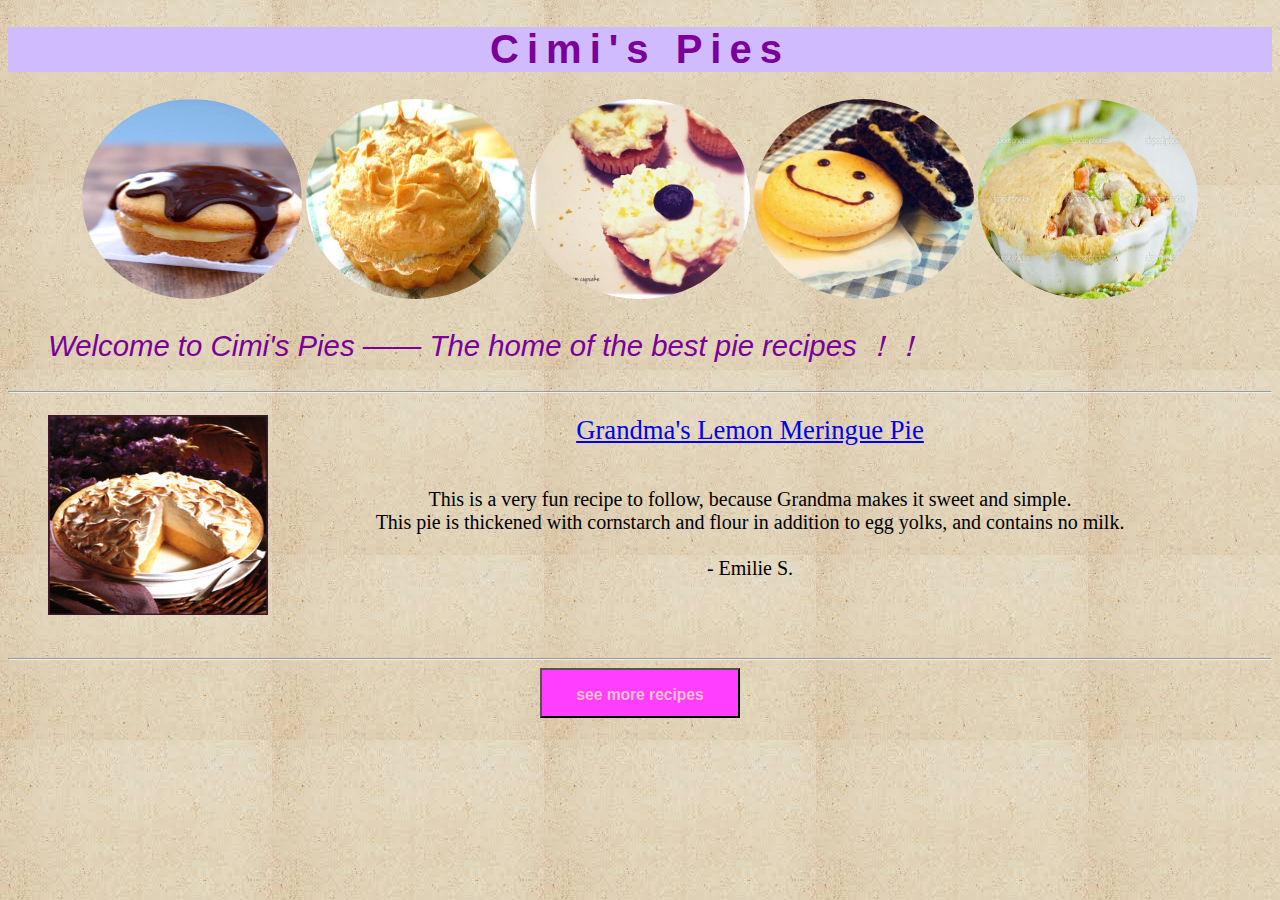
==== html/index.html @ 558e5a0b "complete first assignment" ====
<!DOCTYPE html>
<html>

<head> 

	<meta charset="utf-8"> 
	<link rel="stylesheet" type="text/css" href="../css/home_page.css"/>
	<title>Cimi's Pies</title> 

</head>

<body>

	<h1>Cimi's Pies</h1>
	<blockquote class="title_block">
		<img class="title_img" src="../pictrue/sample.jpg">
		<img class="title_img" src="../pictrue/sample1.jpg">
		<img class="title_img" src="../pictrue/sample2.jpg">
		<img class="title_img" src="../pictrue/sample3.jpg">
		<img class="title_img" src="../pictrue/sample4.jpg">
		<br/>

		<h2 class="welcome">
			<em>Welcome to Cimi's Pies —— The home of the best pie recipes ！！</em>
		</h2>
	</blockquote>
	<hr/>

	<blockquote>
		<a href="pie.html"> <img class="main_img" src="../pictrue/pie.jpg"> </a>
		<h2 class="content"> 
			<a href="pie.html"> Grandma's Lemon Meringue Pie </a>
		</h2>
		<p>
	        This is a very fun recipe to follow, because Grandma makes it sweet and simple.<br/>
	        This pie is thickened with cornstarch and flour in addition to egg yolks, and contains no milk.
	        	<br/>
  	        <br/>
	        - Emilie S.
		</p>
	</blockquote>
	<hr/>

	<div>
	<button onclick="location='https://www.bbcgoodfood.com/search/node?search_api=Pie'"> 
		<h3>see more recipes</h3>
	</button>
	</div>

</body>

</html>
---- css/home_page.css ----
h1{
    color: #7A0099;
   	background-color: #D1BBFF;
    text-align: center;
   	font-size: 30pt;
  	font-weight: bold;
    font-family: "Century Gothic", "Futura", "Verdana", sans-serif;
  	letter-spacing: 0.2em;
}

h2.welcome{
   	text-align: left;
   	font-size: 22pt;
   	font-weight: normal;
    font-family: "Century Gothic", "Futura", "Verdana", sans-serif;
    color: #7A0099;
}

h2.content{
    color: #A4A400;
    font-size: 20pt;
   	font-weight: normal;
    text-decoration: underline;
    text-align: center;
    height: 50px;
}

p{
    text-align: center;
    font-size: 15pt;
    height: 150px;
}

body{
    background-image: url("../pictrue/home_background.jpg");
}

blockquote.title_block{
    text-align: center;
}

img.title_img{
    width: 220px;
    height: 200px;
    border-radius: 100%;
}

img.main_img{
    width: 220px;
    height: 200px;
    float: left;
    border: 8;
}

div{
    text-align: center;
}

button{
    color: pink;
    background-color: #FF3EFF;
    width: 200px;
    height: 50px;
}
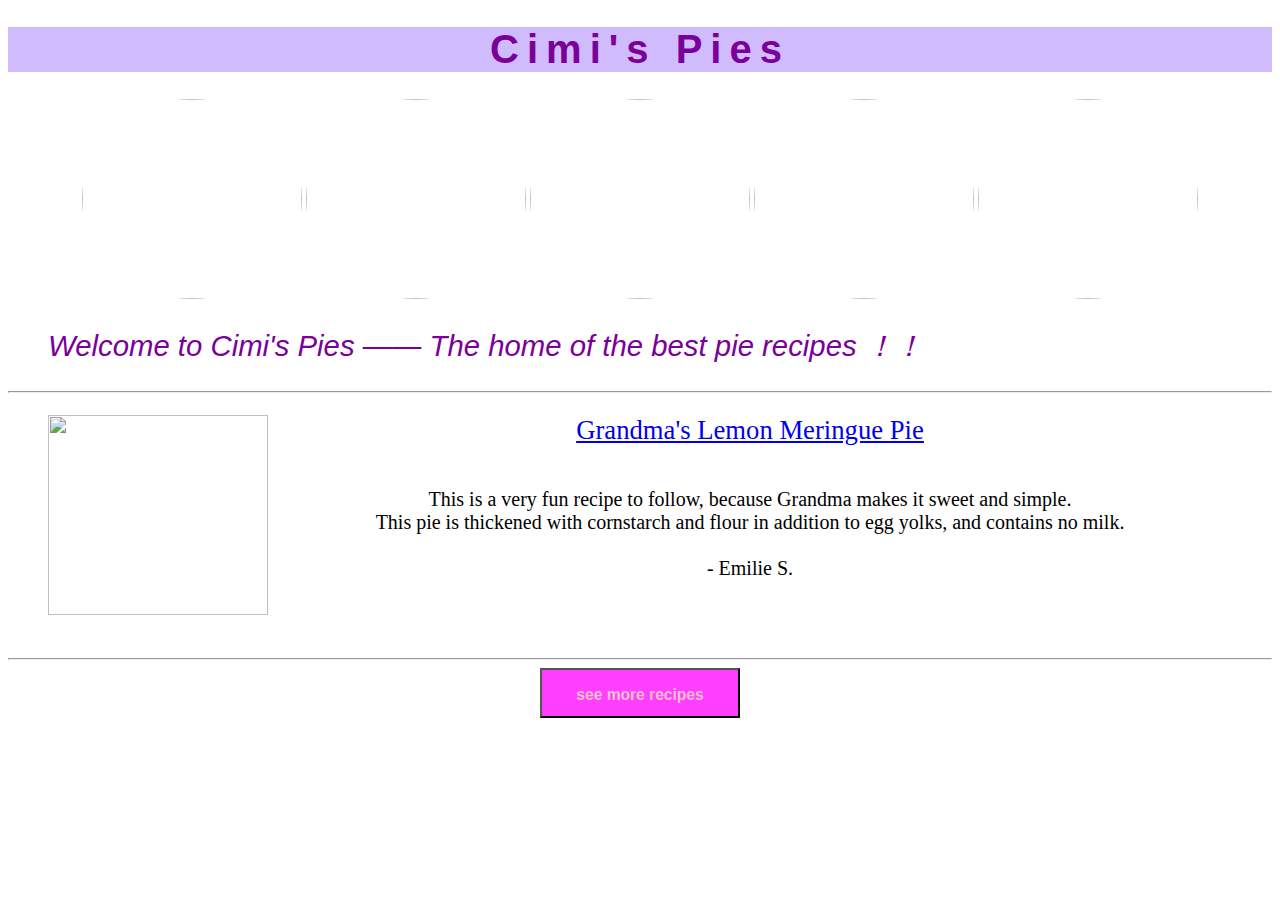
==== commit a10b0fdd: "删除图片内容" ====
--- a/html/index.html
+++ b/html/index.html
@@ -13,11 +13,11 @@
 
 	<h1>Cimi's Pies</h1>
 	<blockquote class="title_block">
-		<img class="title_img" src="../pictrue/sample.jpg">
-		<img class="title_img" src="../pictrue/sample1.jpg">
-		<img class="title_img" src="../pictrue/sample2.jpg">
-		<img class="title_img" src="../pictrue/sample3.jpg">
-		<img class="title_img" src="../pictrue/sample4.jpg">
+		<img class="title_img" src="https://b-ssl.duitang.com/uploads/blog/201312/03/20131203194306_Cfwvd.thumb.700_0.jpeg">
+		<img class="title_img" src="http://s2.cdn.xiachufang.com/207704f89d1e11e5a45ae5ea5a7c21b5.jpg?imageView2/2/w/600/interlace/1/q/90">
+		<img class="title_img" src="https://ss0.bdstatic.com/70cFuHSh_Q1YnxGkpoWK1HF6hhy/it/u=2691794664,3351370724&fm=27&gp=0.jpg">
+		<img class="title_img" src="https://ss1.bdstatic.com/70cFvXSh_Q1YnxGkpoWK1HF6hhy/it/u=2702016923,2381507910&fm=27&gp=0.jpg">
+		<img class="title_img" src="https://st.depositphotos.com/1884173/1837/i/450/depositphotos_18372303-stock-photo-chicken-pot-pie.jpg">
 		<br/>
 
 		<h2 class="welcome">
@@ -27,7 +27,7 @@
 	<hr/>
 
 	<blockquote>
-		<a href="pie.html"> <img class="main_img" src="../pictrue/pie.jpg"> </a>
+		<a href="pie.html"> <img class="main_img" src="http://courses.cs.washington.edu/courses/cse190m/09sp/homework/1/pie.jpg"> </a>
 		<h2 class="content"> 
 			<a href="pie.html"> Grandma's Lemon Meringue Pie </a>
 		</h2>
--- a/css/home_page.css
+++ b/css/home_page.css
@@ -32,7 +32,7 @@
 }
 
 body{
-    background-image: url("../pictrue/home_background.jpg");
+    background-image: url("http://pic.58pic.com/58pic/14/48/50/94H58PICRsZ_1024.jpg");
 }
 
 blockquote.title_block{
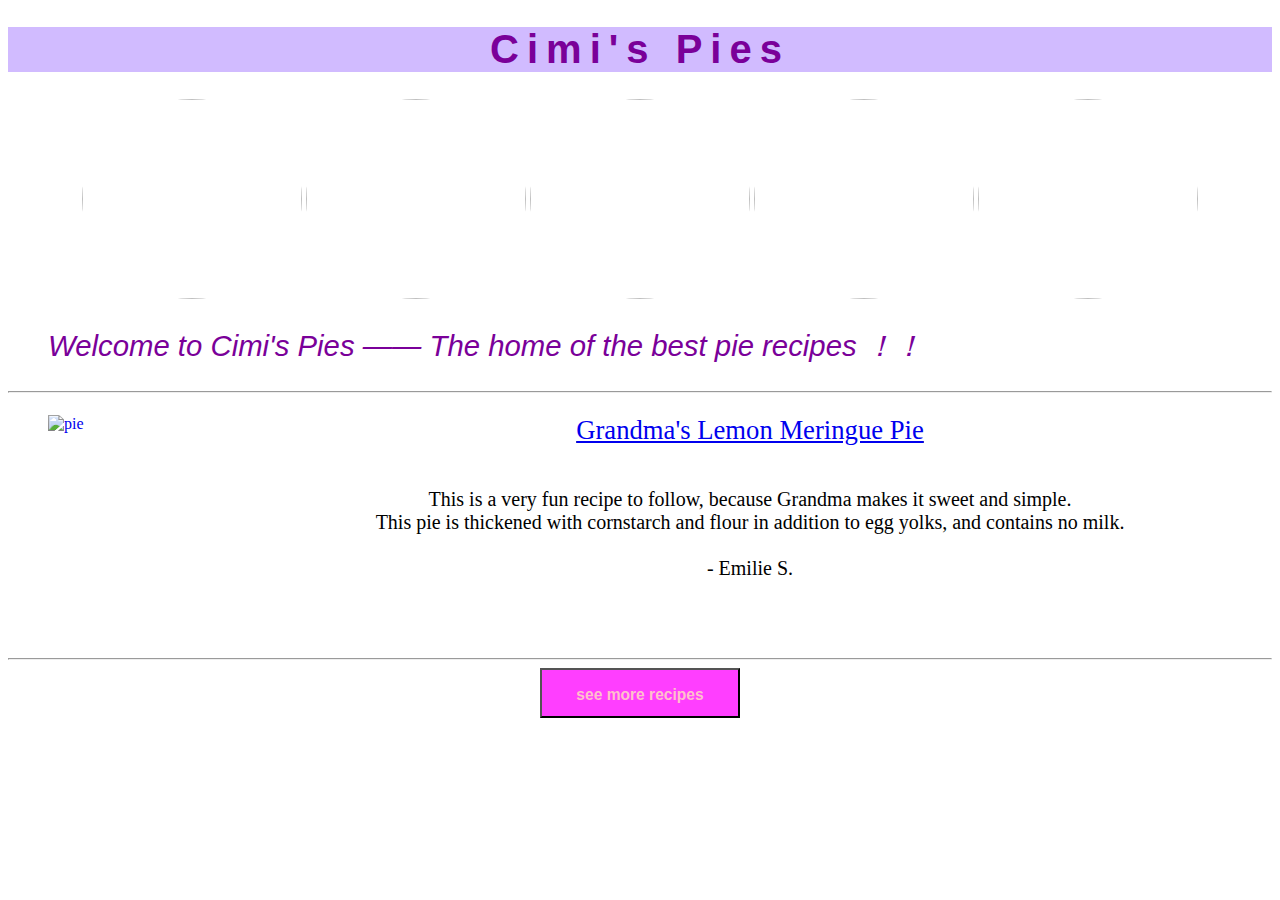
==== commit 99f57a0d: "add commentaries to pie.html" ====
--- a/html/index.html
+++ b/html/index.html
@@ -5,6 +5,7 @@
 
 	<meta charset="utf-8"> 
 	<link rel="stylesheet" type="text/css" href="../css/home_page.css"/>
+	<link rel="shortcut icon" href="https://encrypted-tbn0.gstatic.com/images?q=tbn:ANd9GcQxejmoHrSAjMnRPlRulZqTLVMdrcLKMUv7CiJxa2h-pMOtPbs2yQ" />
 	<title>Cimi's Pies</title> 
 
 </head>
@@ -13,11 +14,11 @@
 
 	<h1>Cimi's Pies</h1>
 	<blockquote class="title_block">
-		<img class="title_img" src="https://b-ssl.duitang.com/uploads/blog/201312/03/20131203194306_Cfwvd.thumb.700_0.jpeg">
-		<img class="title_img" src="http://s2.cdn.xiachufang.com/207704f89d1e11e5a45ae5ea5a7c21b5.jpg?imageView2/2/w/600/interlace/1/q/90">
-		<img class="title_img" src="https://ss0.bdstatic.com/70cFuHSh_Q1YnxGkpoWK1HF6hhy/it/u=2691794664,3351370724&fm=27&gp=0.jpg">
-		<img class="title_img" src="https://ss1.bdstatic.com/70cFvXSh_Q1YnxGkpoWK1HF6hhy/it/u=2702016923,2381507910&fm=27&gp=0.jpg">
-		<img class="title_img" src="https://st.depositphotos.com/1884173/1837/i/450/depositphotos_18372303-stock-photo-chicken-pot-pie.jpg">
+		<img class="title_img" src="https://b-ssl.duitang.com/uploads/blog/201312/03/20131203194306_Cfwvd.thumb.700_0.jpeg"/>
+		<img class="title_img" src="http://s2.cdn.xiachufang.com/207704f89d1e11e5a45ae5ea5a7c21b5.jpg?imageView2/2/w/600/interlace/1/q/90"/>
+		<img class="title_img" src="https://ss0.bdstatic.com/70cFuHSh_Q1YnxGkpoWK1HF6hhy/it/u=2691794664,3351370724&fm=27&gp=0.jpg"/>
+		<img class="title_img" src="https://ss1.bdstatic.com/70cFvXSh_Q1YnxGkpoWK1HF6hhy/it/u=2702016923,2381507910&fm=27&gp=0.jpg"/>
+		<img class="title_img" src="https://st.depositphotos.com/1884173/1837/i/450/depositphotos_18372303-stock-photo-chicken-pot-pie.jpg"/>
 		<br/>
 
 		<h2 class="welcome">
@@ -27,7 +28,9 @@
 	<hr/>
 
 	<blockquote>
-		<a href="pie.html"> <img class="main_img" src="http://courses.cs.washington.edu/courses/cse190m/09sp/homework/1/pie.jpg"> </a>
+		<a href="pie.html"> 
+			<img class="main_img" src="http://courses.cs.washington.edu/courses/cse190m/09sp/homework/1/pie.jpg" alt="pie"/> 
+		</a>
 		<h2 class="content"> 
 			<a href="pie.html"> Grandma's Lemon Meringue Pie </a>
 		</h2>
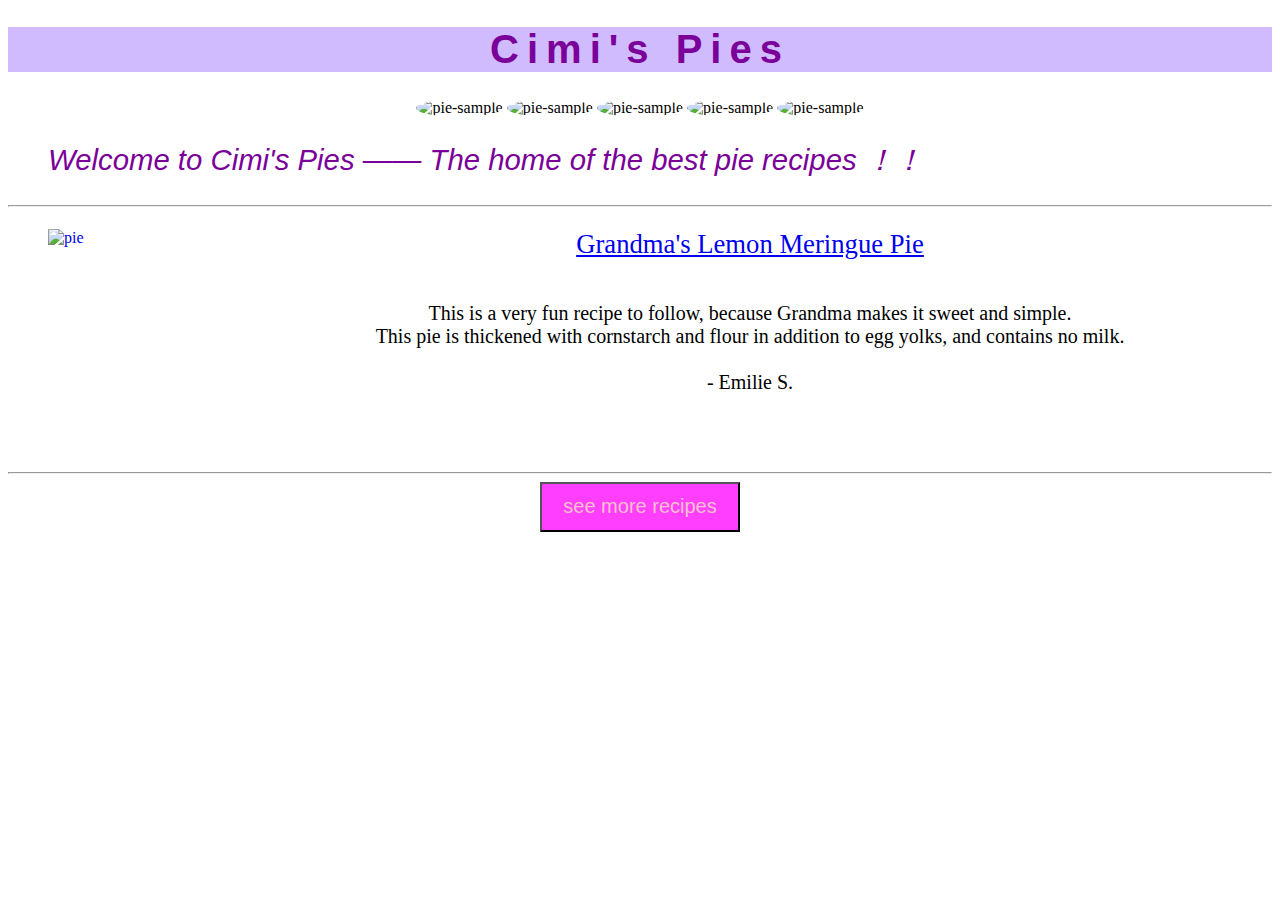
==== commit 8c0b0c4a: "修改格式通过检查" ====
--- a/html/index.html
+++ b/html/index.html
@@ -14,11 +14,11 @@
 
 	<h1>Cimi's Pies</h1>
 	<blockquote class="title_block">
-		<img class="title_img" src="https://b-ssl.duitang.com/uploads/blog/201312/03/20131203194306_Cfwvd.thumb.700_0.jpeg"/>
-		<img class="title_img" src="http://s2.cdn.xiachufang.com/207704f89d1e11e5a45ae5ea5a7c21b5.jpg?imageView2/2/w/600/interlace/1/q/90"/>
-		<img class="title_img" src="https://ss0.bdstatic.com/70cFuHSh_Q1YnxGkpoWK1HF6hhy/it/u=2691794664,3351370724&fm=27&gp=0.jpg"/>
-		<img class="title_img" src="https://ss1.bdstatic.com/70cFvXSh_Q1YnxGkpoWK1HF6hhy/it/u=2702016923,2381507910&fm=27&gp=0.jpg"/>
-		<img class="title_img" src="https://st.depositphotos.com/1884173/1837/i/450/depositphotos_18372303-stock-photo-chicken-pot-pie.jpg"/>
+		<img class="title_img" alt="pie-sample" src="https://b-ssl.duitang.com/uploads/blog/201312/03/20131203194306_Cfwvd.thumb.700_0.jpeg"/>
+		<img class="title_img" alt="pie-sample" src="http://s2.cdn.xiachufang.com/207704f89d1e11e5a45ae5ea5a7c21b5.jpg?imageView2/2/w/600/interlace/1/q/90"/>
+		<img class="title_img" alt="pie-sample" src="https://ss0.bdstatic.com/70cFuHSh_Q1YnxGkpoWK1HF6hhy/it/u=2691794664,3351370724&fm=27&gp=0.jpg"/>
+		<img class="title_img" alt="pie-sample" src="https://ss1.bdstatic.com/70cFvXSh_Q1YnxGkpoWK1HF6hhy/it/u=2702016923,2381507910&fm=27&gp=0.jpg"/>
+		<img class="title_img" alt="pie-sample" src="https://st.depositphotos.com/1884173/1837/i/450/depositphotos_18372303-stock-photo-chicken-pot-pie.jpg"/>
 		<br/>
 
 		<h2 class="welcome">
@@ -29,7 +29,7 @@
 
 	<blockquote>
 		<a href="pie.html"> 
-			<img class="main_img" src="http://courses.cs.washington.edu/courses/cse190m/09sp/homework/1/pie.jpg" alt="pie"/> 
+			<img class="main_img" alt="pie" src="http://courses.cs.washington.edu/courses/cse190m/09sp/homework/1/pie.jpg"/> 
 		</a>
 		<h2 class="content"> 
 			<a href="pie.html"> Grandma's Lemon Meringue Pie </a>
@@ -45,9 +45,9 @@
 	<hr/>
 
 	<div>
-	<button onclick="location='https://www.bbcgoodfood.com/search/node?search_api=Pie'"> 
-		<h3>see more recipes</h3>
-	</button>
+		<button onclick="location='https://www.bbcgoodfood.com/search/node?search_api=Pie'"> 
+			see more recipes
+		</button>
 	</div>
 
 </body>
--- a/css/home_page.css
+++ b/css/home_page.css
@@ -59,6 +59,7 @@
 button{
     color: pink;
     background-color: #FF3EFF;
+    font-size: 15pt;
     width: 200px;
     height: 50px;
 }
